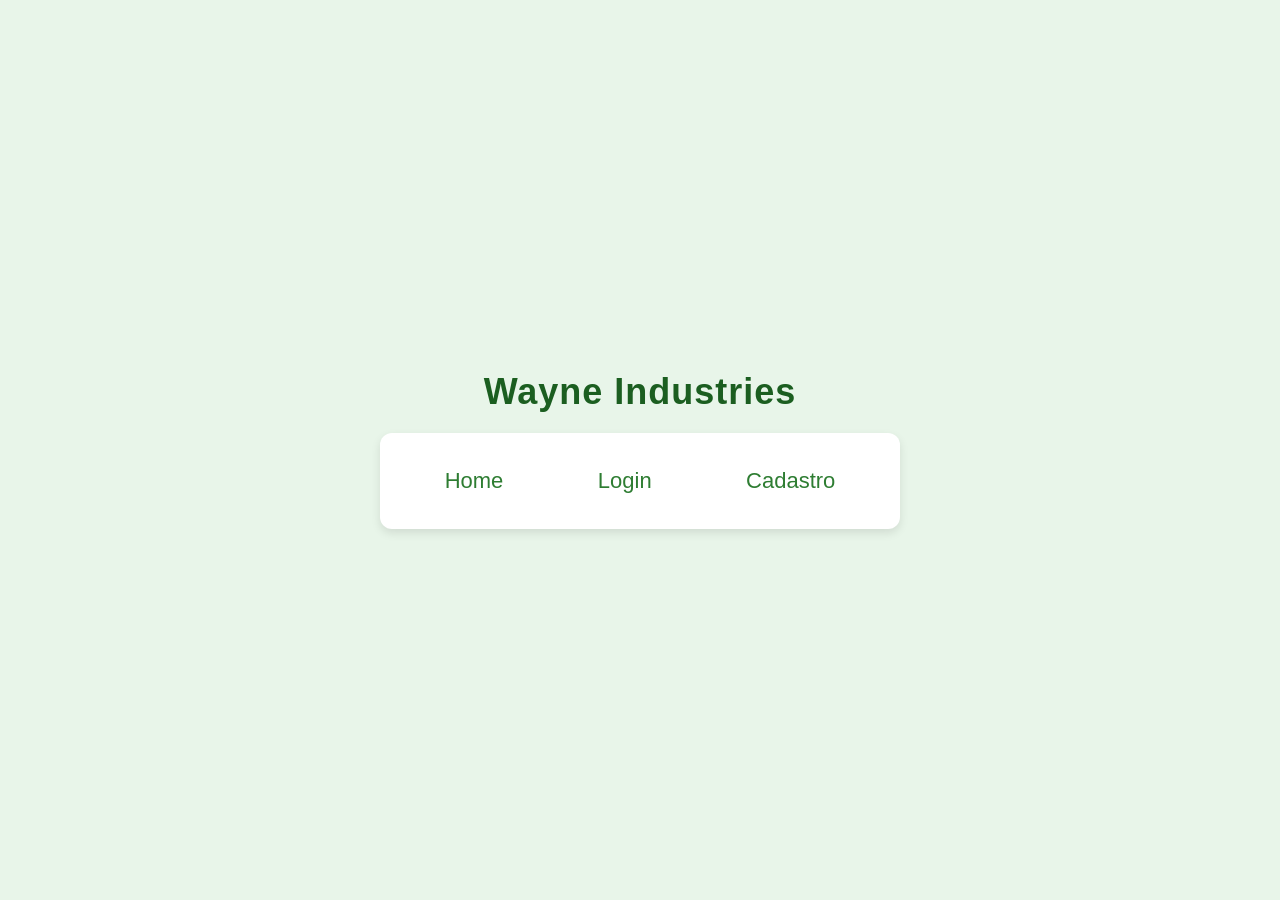
==== PATA-FRIENDLY-main/Batman-main/Clinica/index.html @ 95f89137 "Continuação das alterações no estoque" ====
<!DOCTYPE html>
<html lang="en">
<head>
    <meta charset="UTF-8">
    <meta name="viewport" content="width=device-width, initial-scale=1.0">
    <link rel="stylesheet" href="style.css">
    <title>Document</title>
</head>
<body>
    
    <div id="container">
        <div id="titulo">Wayne Industries</div>

        <div id="redirecionar">
            <a href="home.html">Home</a>
            <a href="login.html">Login</a>
            <a href="cadastro.html">Cadastro</a>
        </div>
    </div>

</body>
</html>
---- PATA-FRIENDLY-main/Batman-main/Clinica/style.css ----
/* Tema adaptado para Clínica Veterinária */

body {
    background-color: #E8F5E9; /* Verde claro suave */
    font-family: 'Roboto', sans-serif;
    color: #2E3D29; /* Verde escuro */
    display: flex;
    justify-content: center;
    align-items: center;
    height: 100vh;
    margin: 0;
}

.voltar{
    text-decoration: none;
    color: #2E7D32; /* Verde saúde */
    position: absolute;
    top: 20px; 
    left: 20px; 
    font-size: 16px;
    font-weight: bold;
    transition: color 0.3s ease;
}

.voltar:hover{
    color: #1B5E20;
}

#container {
    text-align: center;
}

#titulo {
    font-size: 36px; 
    font-weight: bold; 
    letter-spacing: 1px; 
    color: #1B5E20; 
    margin-bottom: 20px; 
}

#redirecionar {
    background-color: #FFFFFF;
    padding: 20px;
    text-align: center;
    border-radius: 12px;
    box-shadow: 0 4px 10px rgba(0,0,0,0.1);
}

#redirecionar a {
    text-decoration: none;
    color: #2E7D32;
    margin: 0 20px;
    font-size: 22px; 
    padding: 15px 25px; 
    display: inline-block;
    transition: background-color 0.3s ease, color 0.3s ease; 
    border-radius: 8px;
}

#redirecionar a:hover {
    background-color: #C8E6C9;
    color: #1B5E20; 
}

form {
    background-color: #FFFFFF;
    padding: 20px;
    border-radius: 12px;
    max-width: 400px;
    margin: 0 auto; 
    box-shadow: 0 4px 10px rgba(0,0,0,0.1);
}

label {
    display: block;
    margin-bottom: 10px;
    font-size: 16px;
    color: #2E3D29;
}

input[type="text"],
input[type="email"],
input[type="password"] {
    width: calc(100% - 20px);
    padding: 10px;
    margin-bottom: 15px;
    border: 1px solid #81C784;
    background-color: #F1F8E9;
    color: #2E3D29;
    border-radius: 6px;
}

button {
    padding: 12px 20px;
    border: none;
    border-radius: 20px;
    background-color: #4CAF50;
    color: #FFFFFF;
    font-size: 16px;
    cursor: pointer;
    transition: background-color 0.3s ease;
}

button:hover {
    background-color: #388E3C;
}

#cargo{
    font-size: 16px; 
    font-weight: bold;
    letter-spacing: 1px;
    color: #1B5E20;
    text-align: center;
    margin-bottom: 20px;
    background-color: #C8E6C9;
    padding: 10px;
    border-radius: 8px;
}

.card-container {
    display: flex;
    justify-content: space-around;
    flex-wrap: wrap;
    gap: 20px;
}

.card {
    background-color: #FFFFFF;
    border-radius: 16px;
    box-shadow: 0 4px 12px rgba(0, 0, 0, 0.1);
    overflow: hidden;
    width: 300px;
    text-align: center;
    text-decoration: none;
    color: #2E3D29; 
    transition: transform 0.3s ease, box-shadow 0.3s ease; 
}

.card:hover {
    transform: scale(1.03);
    box-shadow: 0 6px 16px rgba(0, 0, 0, 0.15);
}

.card img {
    width: 100%;
    height: 180px;
    object-fit: cover;
}

.card-content {
    padding: 20px;
}

.card-content h2 {
    font-size: 22px;
    margin: 0;
    color: #1B5E20;
}

.card-content p {
    color: #555;
    margin: 10px 0;
}

#containerEstoque {
    max-width: 600px;
    margin: 0 auto;
    background-color: #FFFFFF;
    border-radius: 12px;
    box-shadow: 0 4px 10px rgba(0, 0, 0, 0.1);
    padding: 20px;
}
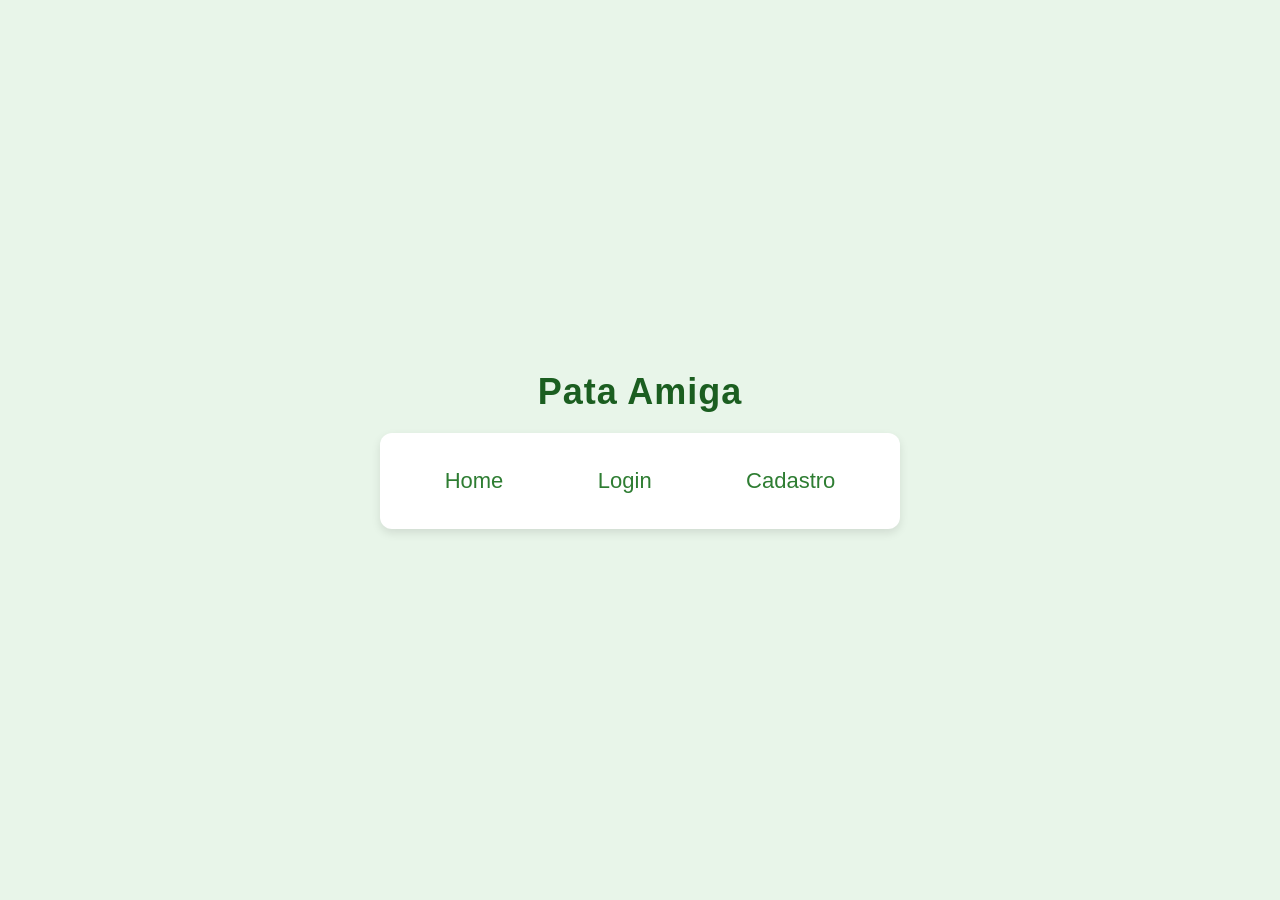
==== commit 850ae9ab: "Update index.html" ====
--- a/PATA-FRIENDLY-main/Batman-main/Clinica/index.html
+++ b/PATA-FRIENDLY-main/Batman-main/Clinica/index.html
@@ -9,7 +9,7 @@
 <body>
     
     <div id="container">
-        <div id="titulo">Wayne Industries</div>
+        <div id="titulo">Pata Amiga</div>
 
         <div id="redirecionar">
             <a href="home.html">Home</a>
